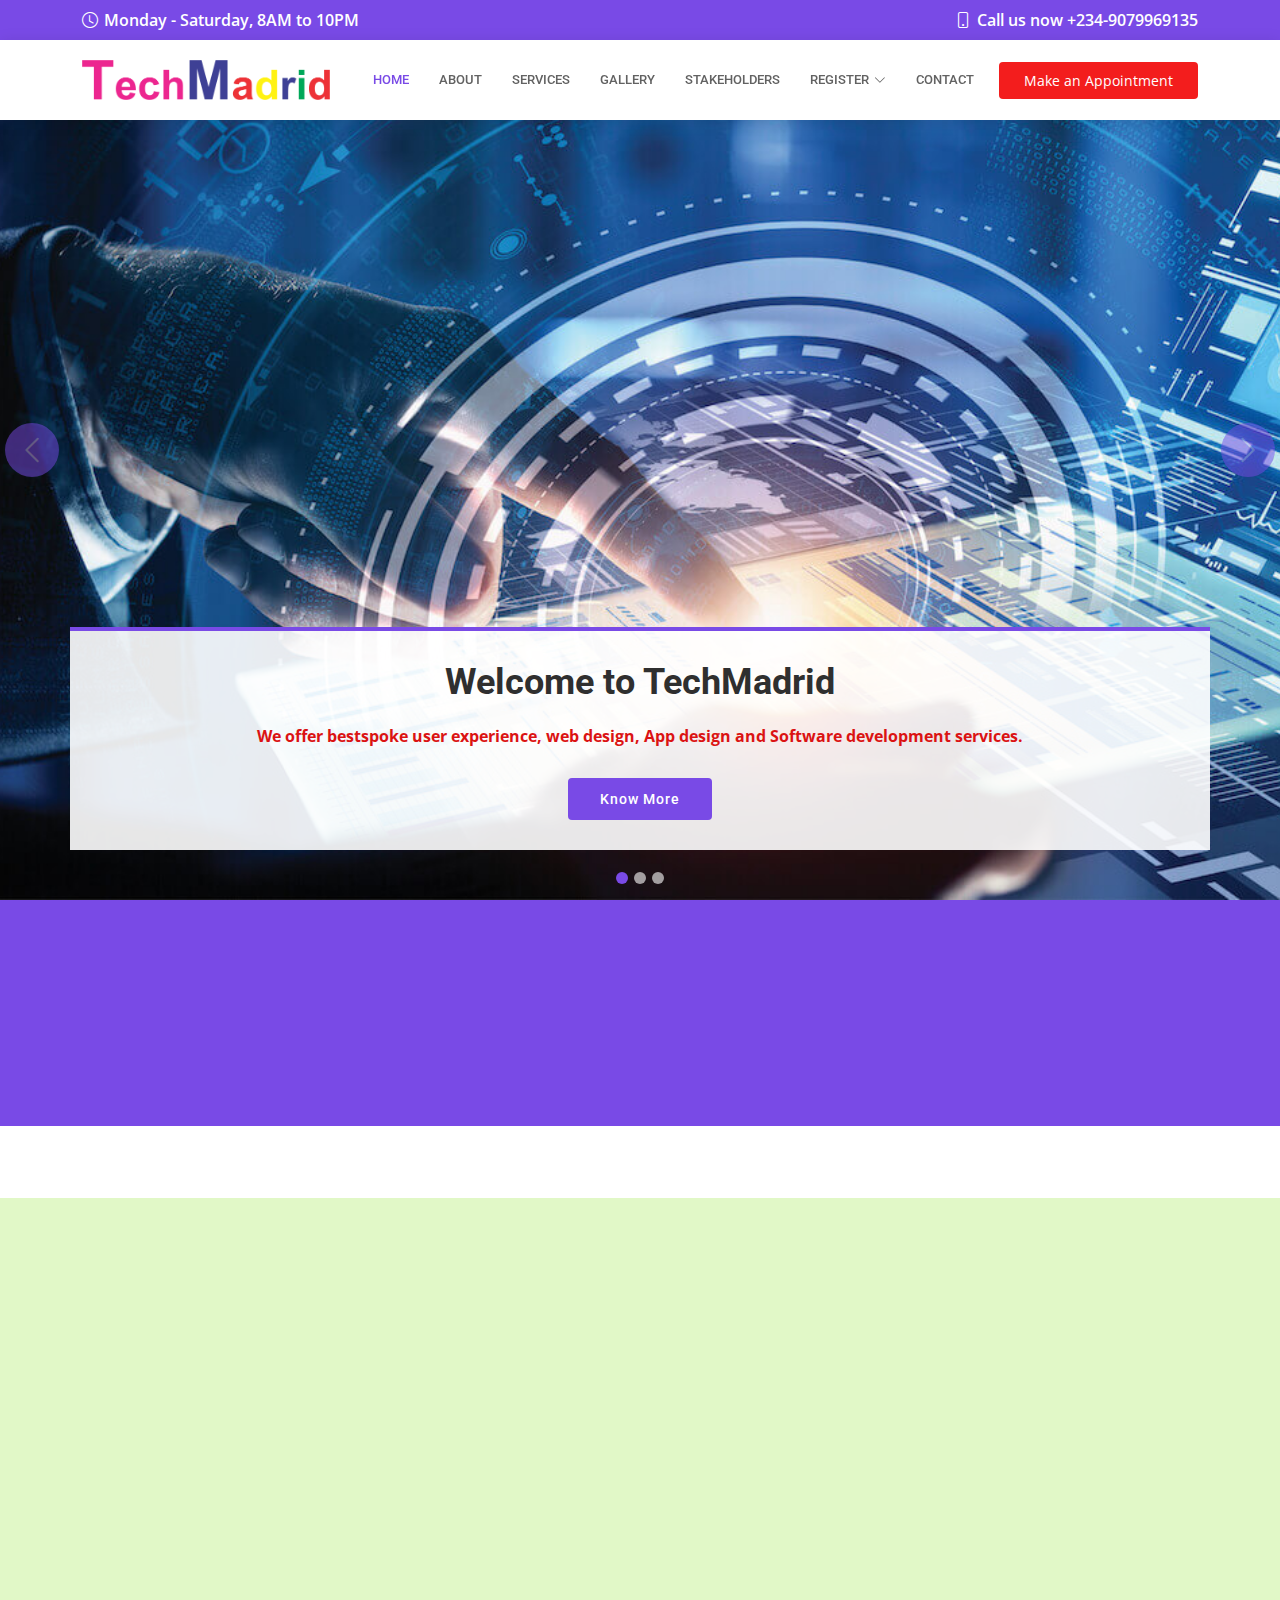
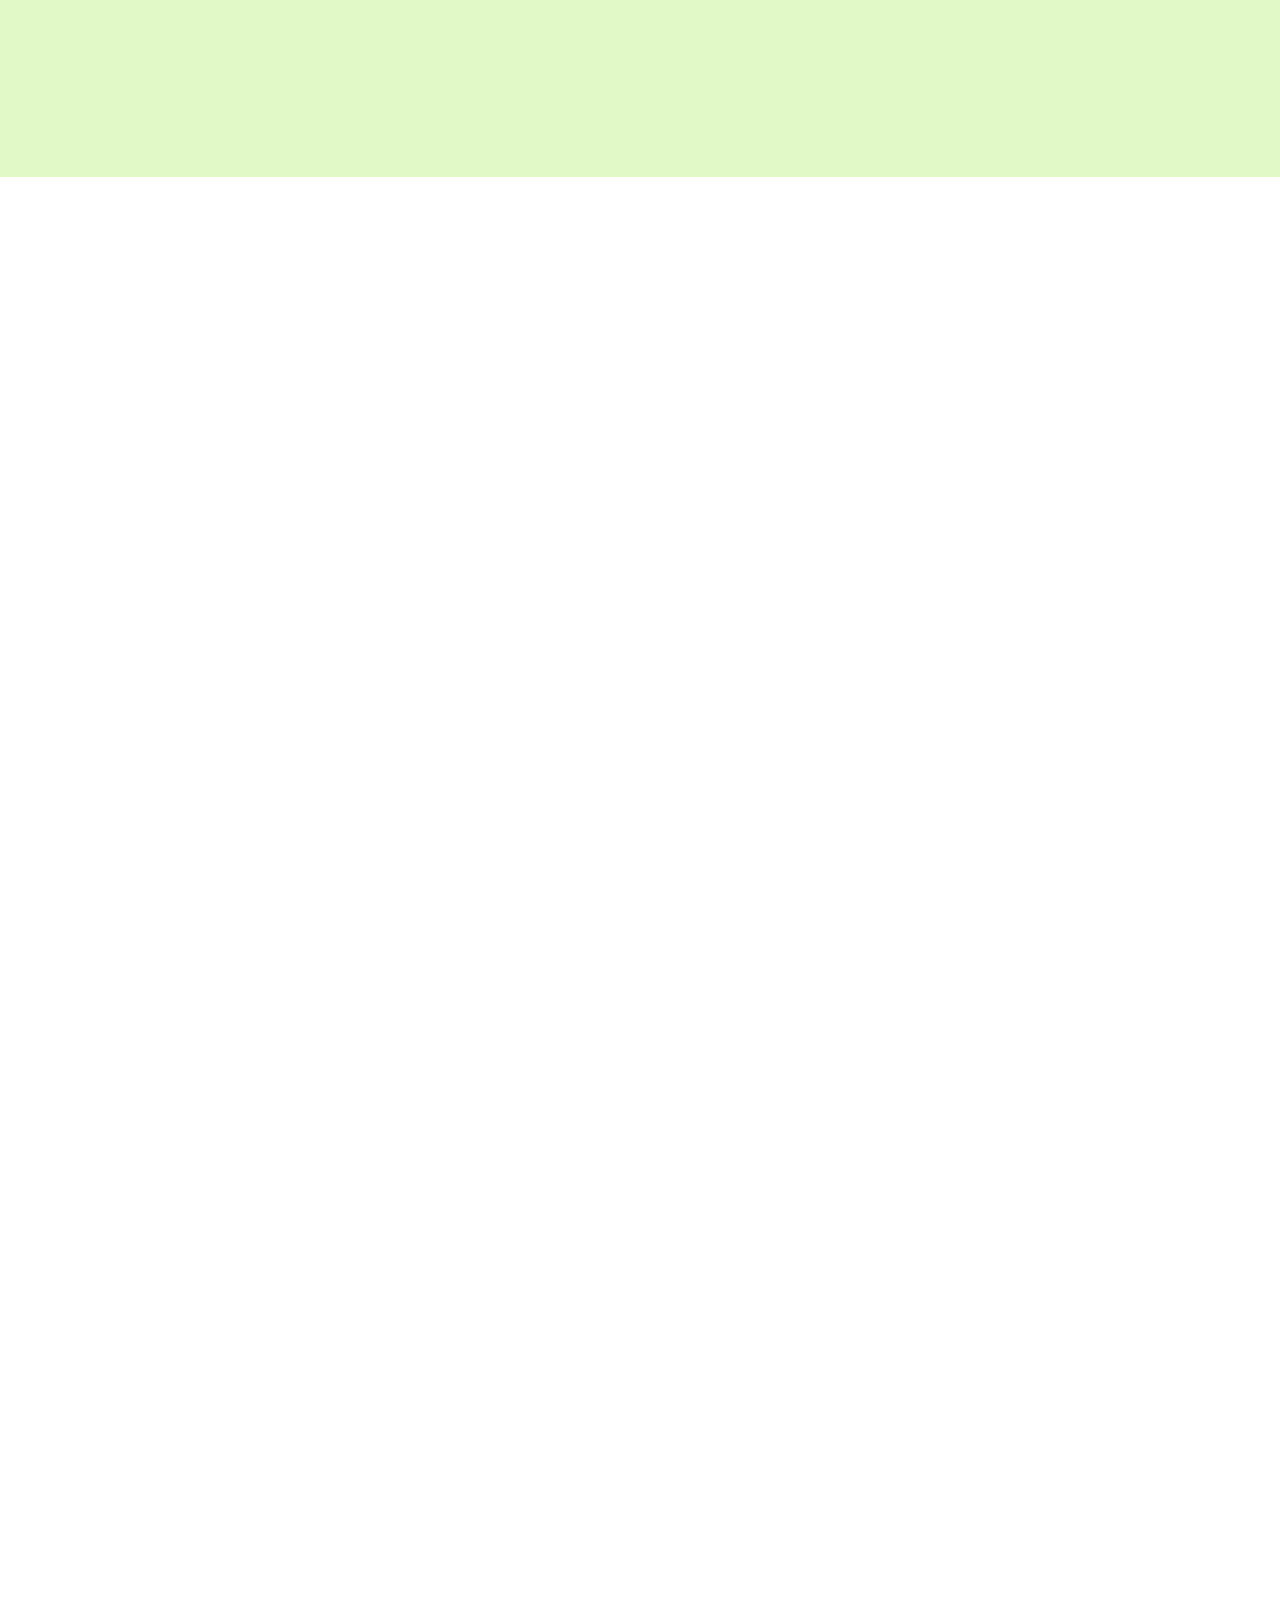
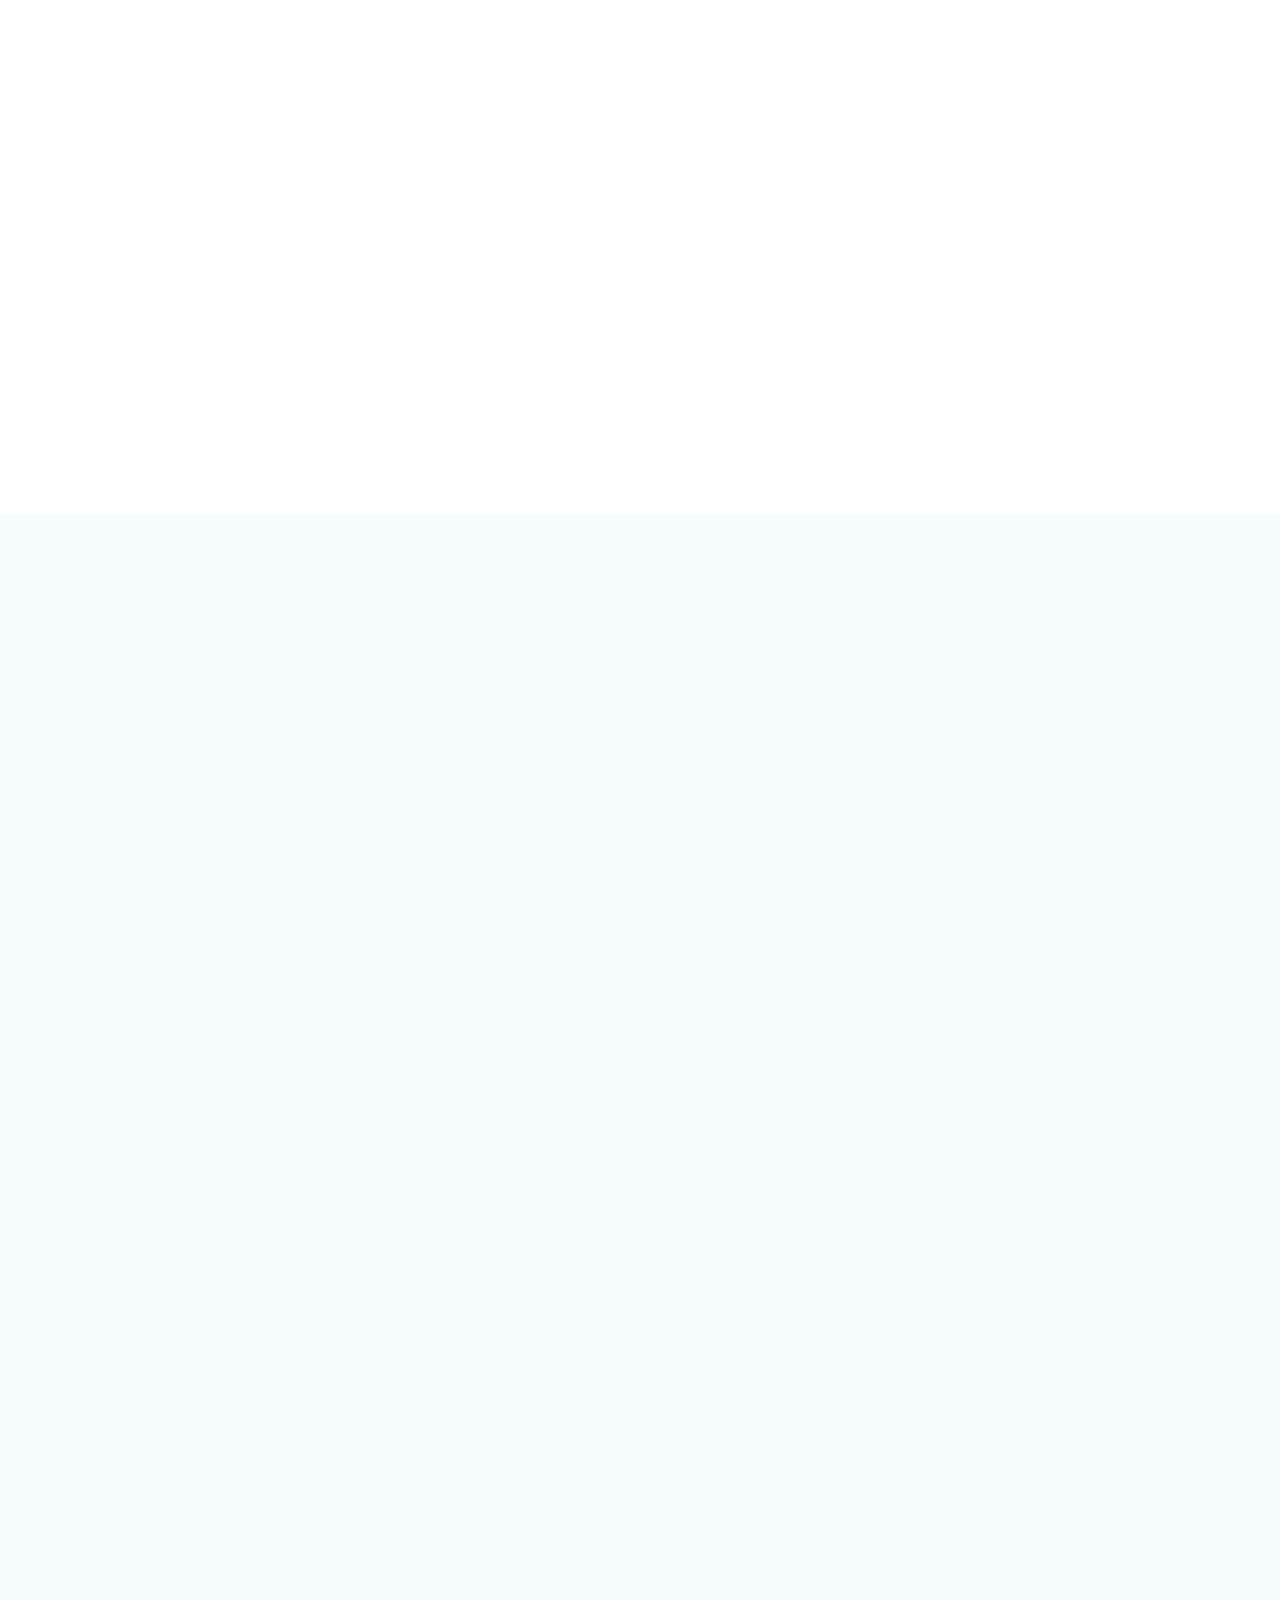
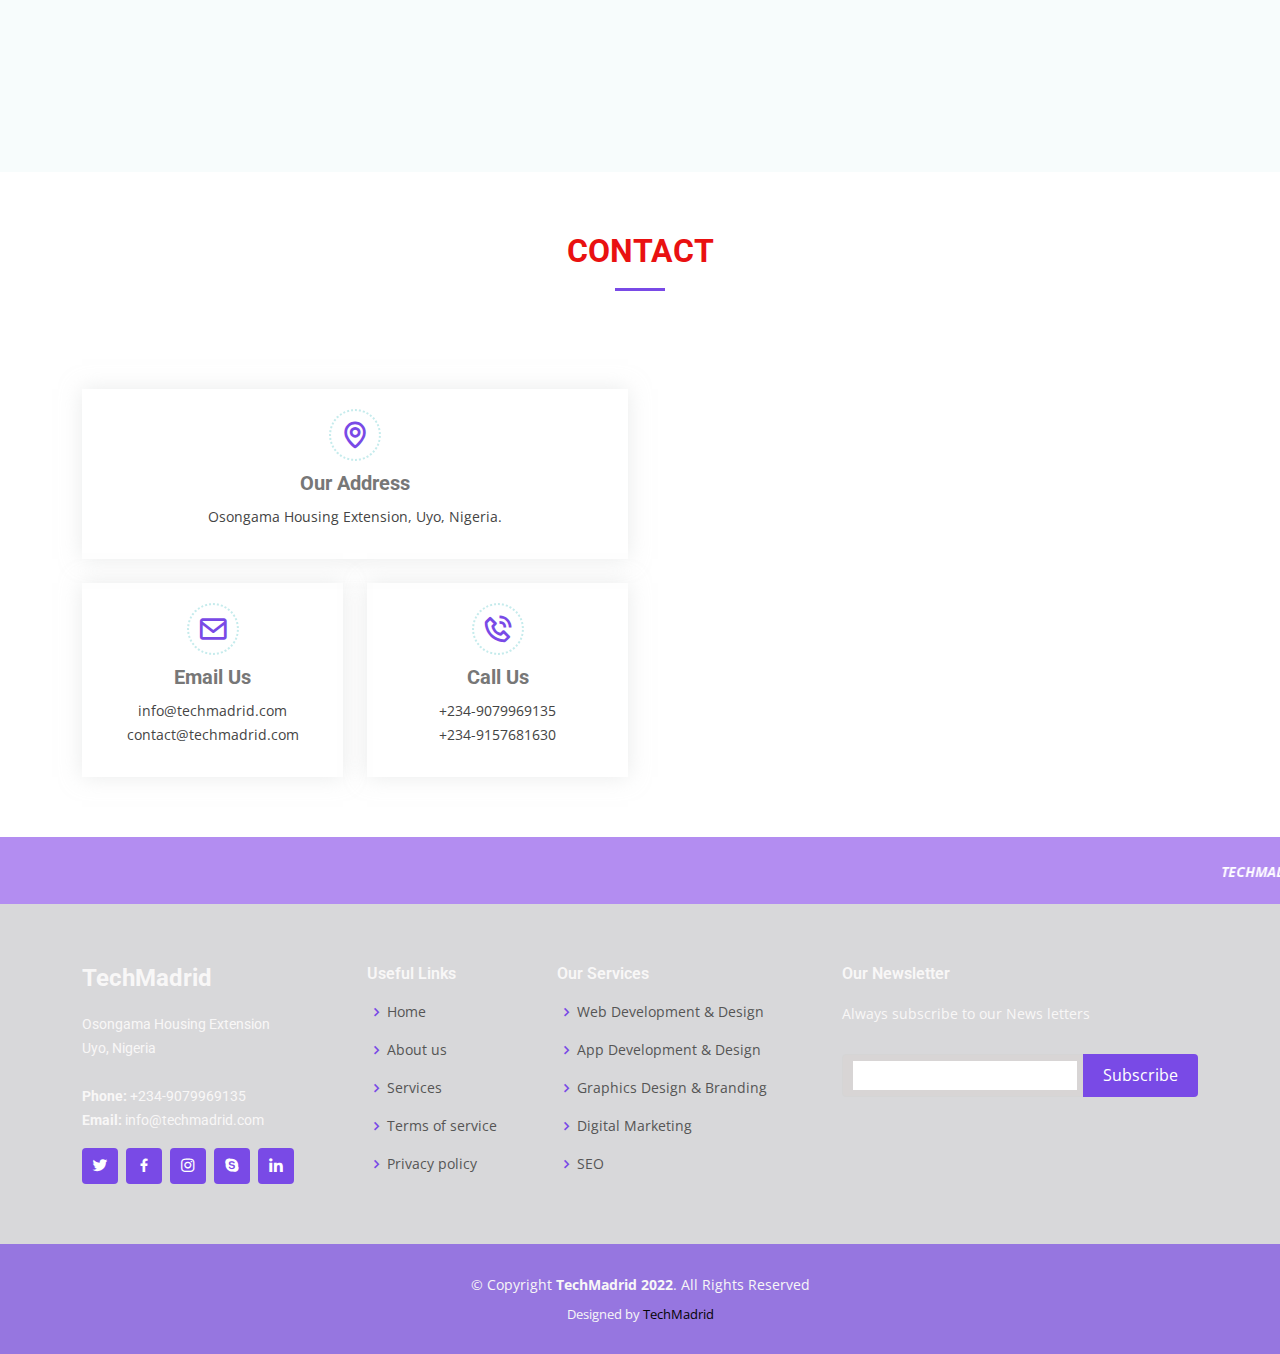
==== tehmadrid/index.html @ 27604698 "init" ====
<!DOCTYPE html>
<html lang="en">

<head>
  <meta charset="utf-8">
  <meta content="width=device-width, initial-scale=1.0" name="viewport">

  <title>TechMadrid - accelerates possiblities</title>
  <meta content="" name="description">
  <meta content="" name="keywords">

  <!-- Favicons -->
  <link href="assets/img/lunching003.png" rel="icon">
  <link href="assets/img/lunching003.png" rel="apple-touch-icon">

  <!-- Google Fonts -->
  <link href="https://fonts.googleapis.com/css?family=Open+Sans:300,300i,400,400i,600,600i,700,700i|Roboto:300,300i,400,400i,500,500i,600,600i,700,700i|Poppins:300,300i,400,400i,500,500i,600,600i,700,700i" rel="stylesheet">

  <!-- Vendor CSS Files -->
  <link href="assets/vendor/fontawesome-free/css/all.min.css" rel="stylesheet">
  <link href="assets/vendor/animate.css/animate.min.css" rel="stylesheet">
  <link href="assets/vendor/aos/aos.css" rel="stylesheet">
  <link href="assets/vendor/bootstrap/css/bootstrap.min.css" rel="stylesheet">
  <link href="assets/vendor/bootstrap-icons/bootstrap-icons.css" rel="stylesheet">
  <link href="assets/vendor/boxicons/css/boxicons.min.css" rel="stylesheet">
  <link href="assets/vendor/glightbox/css/glightbox.min.css" rel="stylesheet">
  <link href="assets/vendor/swiper/swiper-bundle.min.css" rel="stylesheet">

  <!-- Template Main CSS File -->
  <link href="assets/css/style.css" rel="stylesheet">

  
</head>

<body>

  <!-- ======= Top Bar ======= -->
  <div id="topbar" class="d-flex align-items-center fixed-top">
    <div class="container d-flex align-items-center justify-content-center justify-content-md-between">
      <div class="align-items-center d-none d-md-flex">
        <i class="bi bi-clock"></i> Monday - Saturday, 8AM to 10PM
      </div>
      <div class="d-flex align-items-center">
        <i class="bi bi-phone"></i> Call us now +234-9079969135
      </div>
    </div>
  </div>

  <!-- ======= Header ======= -->
  <header id="header" class="fixed-top">
    <div class="container d-flex align-items-center">

      <a href="index.html" class="logo me-auto"><img src="assets/img/lunching004.png" alt=""></a>
      <!-- Uncomment below if you prefer to use an image logo -->
      <!-- <h1 class="logo me-auto"><a href="index.html">Medicio</a></h1> -->

      <nav id="navbar" class="navbar order-last order-lg-0">
        <ul>
          <li><a class="nav-link scrollto " href="#hero">Home</a></li>
          <li><a class="nav-link scrollto" href="#about">About</a></li>
          <li><a class="nav-link scrollto" href="#services">Services</a></li>
          <li><a class="nav-link scrollto" href="#gallery">Gallery</a></li>
          <li><a class="nav-link scrollto" href="#doctors">Stakeholders</a></li>
          <li class="dropdown"><a href="#"><span>Register</span> <i class="bi bi-chevron-down"></i></a>
            <ul>
              <li><a href="#">Drop Down 1</a></li>
              <li class="dropdown"><a href="#"><span>Deep Drop Down</span> <i class="bi bi-chevron-right"></i></a>
                <ul>
                  <li><a href="#">Deep Drop Down 1</a></li>
                  <li><a href="#">Deep Drop Down 2</a></li>
                  <li><a href="#">Deep Drop Down 3</a></li>
                  <li><a href="#">Deep Drop Down 4</a></li>
                  <li><a href="#">Deep Drop Down 5</a></li>
                </ul>
              </li>
              <li><a href="#">Drop Down 2</a></li>
              <li><a href="#">Drop Down 3</a></li>
              <li><a href="#">Drop Down 4</a></li>
            </ul>
          </li>
          <li><a class="nav-link scrollto" href="#contact">Contact</a></li>
        </ul>
        <i class="bi bi-list mobile-nav-toggle"></i>
      </nav><!-- .navbar -->

      <a href="#appointment" class="appointment-btn scrollto"><span class="d-none d-md-inline">Make an</span> Appointment</a>

    </div>
  </header><!-- End Header -->

  <!-- ======= Hero Section ======= -->
  <section id="hero">
    <div id="heroCarousel" data-bs-interval="3500" class="carousel slide carousel-fade" data-bs-ride="carousel">

      <ol class="carousel-indicators" id="hero-carousel-indicators"></ol>

      <div class="carousel-inner" role="listbox">

        <!-- Slide 1 -->
        <div class="carousel-item active" style="background-image: url(assets/img/slide/Hi-Tech-Platforms-Information-Services.jpg)">
          <div class="container">
            <h2>Welcome to <span>TechMadrid</span></h2>
          <b>  <p style="color: rgb(219, 19, 19);">We offer bestspoke user experience, web design, App design and 
              Software development services.</p></b> 
            <a href="#about" class="btn-get-started scrollto">Know More</a>
          </div>
        </div>

        <!-- Slide 2 -->
        <div class="carousel-item" style="background-image: url(assets/img/slide/IMG_6983.PNG)">
          <div class="container">
            <h2>We accelerates Possibilities</h2>
           <b><p style="color: rgb(224, 18, 18);">We are experts in providing digital marketing strategies that
               convert engagement & clicks to sales.</p></b> 
            <a href="#about" class="btn-get-started scrollto">Know More</a>
          </div>
        </div>

        <!-- Slide 3 -->
        <div class="carousel-item" style="background-image: url(assets/img/slide/getty_629285904_382703.jpg)">
          <div class="container">
            <h2>we are Software Engineers</h2>
          <b> <p style="color: rgb(212, 16, 16);">The first phase in the life cycle of a network involves creating its
               design, a task not usually performed by new network adminisrators.</p></b> 
            <a href="#about" class="btn-get-started scrollto">Know More</a>
          </div>
        </div>

      </div>

      <a class="carousel-control-prev" href="#heroCarousel" role="button" data-bs-slide="prev">
        <span class="carousel-control-prev-icon bi bi-chevron-left" aria-hidden="true"></span>
      </a>

      <a class="carousel-control-next" href="#heroCarousel" role="button" data-bs-slide="next">
        <span class="carousel-control-next-icon bi bi-chevron-right" aria-hidden="true"></span>
      </a>

    </div>
  </section><!-- End Hero -->

  <main id="main">

    <!-- ======= Featured Services Section ======= -
    <section id="featured-services" class="featured-services">
      <div class="container" data-aos="fade-up">

        <div class="row">
          <div class="col-md-6 col-lg-3 d-flex align-items-stretch mb-5 mb-lg-0">
            <div class="icon-box" data-aos="fade-up" data-aos-delay="100">
              <div class="icon"><i class="fas fa-heartbeat"></i></div>
              <h4 class="title"><a href="">Lorem Ipsum</a></h4>
              <p class="description">Voluptatum deleniti atque corrupti quos dolores et quas molestias excepturi</p>
            </div>
          </div>

          <div class="col-md-6 col-lg-3 d-flex align-items-stretch mb-5 mb-lg-0">
            <div class="icon-box" data-aos="fade-up" data-aos-delay="200">
              <div class="icon"><i class="fas fa-pills"></i></div>
              <h4 class="title"><a href="">Sed ut perspiciatis</a></h4>
              <p class="description">Duis aute irure dolor in reprehenderit in voluptate velit esse cillum dolore</p>
            </div>
          </div>

          <div class="col-md-6 col-lg-3 d-flex align-items-stretch mb-5 mb-lg-0">
            <div class="icon-box" data-aos="fade-up" data-aos-delay="300">
              <div class="icon"><i class="fas fa-thermometer"></i></div>
              <h4 class="title"><a href="">Magni Dolores</a></h4>
              <p class="description">Excepteur sint occaecat cupidatat non proident, sunt in culpa qui officia</p>
            </div>
          </div>

          <div class="col-md-6 col-lg-3 d-flex align-items-stretch mb-5 mb-lg-0">
            <div class="icon-box" data-aos="fade-up" data-aos-delay="400">
              <div class="icon"><i class="fas fa-dna"></i></div>
              <h4 class="title"><a href="">Nemo Enim</a></h4>
              <p class="description">At vero eos et accusamus et iusto odio dignissimos ducimus qui blanditiis</p>
            </div>
          </div>

        </div>

      </div>
    </section><!-- End Featured Services Section -->

    <!-- ======= Cta Section ======= -->
    <section id="cta" class="cta">
      <div class="container" data-aos="zoom-in">

        <div class="text-center">
          <h3></h3>
         <strong> <p> We design and develop experiences that makes people's lives and 
            businesses Simple.</p></strong>
          <a class="cta-btn scrollto" href="#appointment"> Make an Appointment Today</a>
        </div>

      </div>
    </section><!-- End Cta Section -->
<br><br><br>
    <!-- ======= About Us Section ======= -->
    <section id="about" class="about" style="background-color: rgba(127, 226, 15, 0.233);">
      <div class="container" data-aos="fade-up">

        <div class="section-title">
          <h2 style="color: rgb(233, 17, 17);">About Us</h2>
          <br>
        </div>

        <div class="row">
          <div class="col-lg-6" data-aos="fade-right">
            <img src="assets/img/slide/IMG_6967.JPG" class="img-fluid" alt="">
          </div>
          <div class="col-lg-6 pt-4 pt-lg-0 content" data-aos="fade-left">
            <h3 style="color:rgb(121, 41, 226) ;">The IT Solution and corporate consultant Company</h3>
            <p class="">
              TECHMADRID is one of the leading and fasting growing technology and  software
               company in Nigeria. We offer top of the class techlogy, website, and software 
               development services to clients all around the world.
              We endeavour to exceed our clients expectations with the solution we provide, 
              and aim at pricing our solution and services competively
              and deliver project within budget while continously stiving to maintain
               premium quality and standard
            </p>
            
            <p>
              Our areas of specialization are; Software development, Web/app development,
               ICT training, digital,
              Digital Marketing, Graphics Design/Branding, It consultantcy and Search Engine Optimization.
            </p>
          </div>
        </div>

      </div>
    </section><!-- End About Us Section -->

     <!-- ======= Services Section ======= -->
     <section id="services" class="services services">
      <div class="container" data-aos="fade-up">

        <div class="section-title">
          <h2  style="color: rgb(233, 17, 17);">our expertise</h2>
          <p>Services Rendered by our Great Brand</p>
        </div>

        <div class="row">
          <div class="col-lg-4 col-md-6 icon-box" data-aos="zoom-in" data-aos-delay="100">
            <img src="assets/img/IMG_6924.JPG" style="width:50%; height: 100px;"></i>
            <h4 class="title"><a href="#appointment6">Web development & Design</a></h4>
            
          </div>
          <div class="col-lg-4 col-md-6 icon-box" data-aos="zoom-in" data-aos-delay="200">
            <img src="assets/img/IMG_6926.PNG" style="width:50%; height: 100px;"></i>
            <h4 class="title"><a href="">App Development & Design</a></h4>
           
          </div>
          <div class="col-lg-4 col-md-6 icon-box" data-aos="zoom-in" data-aos-delay="300">
            <img src="assets/img/IMG_6925.JPG" style="width:50%; height: 100px;"></i>
            <h4 class="title"><a href="#appointment">Graphics Design & Branding</a></h4>
            
          </div>
          <div class="col-lg-4 col-md-6 icon-box" data-aos="zoom-in" data-aos-delay="100">
            <img src="assets/img/IMG_6927.JPG" style="width:50%; height: 100px;"></i>
            <h4 class="title"><a href="#appointment">Digital Marketing</a></h4>
            
          </div>
          <div class="col-lg-4 col-md-6 icon-box" data-aos="zoom-in" data-aos-delay="200">
            <img src="assets/img/IMG_6928.PNG" style="width:50%; height: 100px;"></i>
            <h4 class="title"><a href="#appointment">Tech Trainings</a></h4>
           
          </div>
          <div class="col-lg-4 col-md-6 icon-box" data-aos="zoom-in" data-aos-delay="300">
            <img src="assets/img/IMG_6929.PNG" style="width:50%;height: 100px; "></i>
            <h4 class="title"><a href="#appointment">Search Engine Optimization</a></h4>
            
          </div>
        </div>

      </div>
    </section><!-- End Services Section -->

    <!-- ======= Counts Section ======= -->
    <section id="counts" class="counts">
      <div class="container" data-aos="fade-up">

        <div class="row no-gutters">

          <div class="col-lg-4 col-md-6 d-md-flex align-items-md-stretch">
            <div class="count-box">
              <i class="fas fa-happy"></i>
              <span data-purecounter-start="0" data-purecounter-end="24" data-purecounter-duration="1" class="purecounter"></span>

              <p><strong>Happy Client</strong> </p>
              
            </div>
          </div>

          <div class="col-lg-4 col-md-6 d-md-flex align-items-md-stretch">
            <div class="count-box">
              <i class="far fa-"></i>
              <span data-purecounter-start="0" data-purecounter-end="26" data-purecounter-duration="1" class="purecounter"></span>
              <p><strong>Projects</strong> </p>
           
            </div>
          </div>

          <div class="col-lg-4 col-md-6 d-md-flex align-items-md-stretch">
            <div class="count-box">
              <i class="fas fa-calender"></i>
              <span data-purecounter-start="0" data-purecounter-end="24" data-purecounter-duration="1" class="purecounter"></span>
              <p><strong>Hours of Support</strong></p>
              
            </div>
          </div>

          
          </div>

        </div>

      </div>
    </section><!-- End Counts Section -->

    <!-- ======= Features Section ======= -->
    <section id="features" class="features">
      <div class="container" data-aos="fade-up">

        <div class="row">
          <div class="col-lg-6 order-2 order-lg-1" data-aos="fade-right">
            <div class="icon-box mt-5 mt-lg-0">
              <i class="bx bx-cube-alt"></i>
              <h4>Why you need Digital Marketing for your Business</h4>
              <p>Higher conversion rates with the right strategy one
                 of the top benefits of digital marketing is providing higher conversion rates. The conversion 
                 rate is bisically the percentage of visitors to a website who takes the desired acttion.</p>
            </div>
            <div class="icon-box mt-5">
              <i class="bx bx-cube-alt"></i>
              <h4>Why you need a a professional & responsive website</h4>
              <p>Starting or running a business requires more then just a brillant idea. We often
                tend to undermine the physical components of starting an office or a business. 
                Investing in the right kind of website can save you a lot of time, money, and effort.
              </p>
            </div>
            <div class="icon-box mt-5">
              <i class="bx bx-cube-alt"></i>
              <h4>Why you need a Great Mobile App for your Business</h4>
              <p>Starting or running a business requires more then just a brillant idea. We often
                tend to undermine the physical components of starting an office or a business. 
                Investing in the right kind of mobile App can save you a lot of time, money, and effort.</p>
            </div>
            <!--<div class="icon-box mt-5">
              <i class="bx bx-shield"></i>
              <h4>Beatae veritatis</h4>
              <p>Expedita veritatis consequuntur nihil tempore laudantium vitae denat pacta</p>
            </div>-->
          </div>
          <div class="image col-lg-6 order-1 order-lg-2" style='background-image: url("assets/img/IMG_6820.JPG" ); border-radius: 10px;' data-aos="zoom-in"></div>
        </div>

      </div>
    </section><!-- End Features Section -->

   <!-- ======= Gallery Section ======= -->
   <section id="gallery" class="gallery">
    <div class="container" data-aos="fade-up">

      <div class="section-title">
        <h2  style="color: rgb(233, 17, 17);">Gallery</h2>
        <p>
      </div>

      <div class="gallery-slider swiper">
        <div class="swiper-wrapper align-items-center">
          <div class="swiper-slide"><a class="gallery-lightbox" href="assets/img/slide/IMG_6962.JPG"><img src="assets/img/slide/IMG_6962.JPG" class="img-fluid" alt=""></a></div>
          <div class="swiper-slide"><a class="gallery-lightbox" href="assets/img/slide/IMG_6969.JPG"><img src="assets/img/slide/IMG_6969.JPG" class="img-fluid" alt=""></a></div>
          <div class="swiper-slide"><a class="gallery-lightbox" href="assets/img/slide/IMG_6968.JPG"><img src="assets/img/slide/IMG_6968.JPG" class="img-fluid" alt=""></a></div>
          <div class="swiper-slide"><a class="gallery-lightbox" href="assets/img/slide/IMG_6971.JPG"><img src="assets/img/slide/IMG_6971.JPG" class="img-fluid" alt=""></a></div>
          <div class="swiper-slide"><a class="gallery-lightbox" href="assets/img/slide/IMG_6967.JPG"><img src="assets/img/slide/IMG_6967.JPG" class="img-fluid" alt=""></a></div>
          <div class="swiper-slide"><a class="gallery-lightbox" href="assets/img/slide/IMG_6963.JPG"><img src="assets/img/slide/IMG_6963.JPG" class="img-fluid" alt=""></a></div>
          <div class="swiper-slide"><a class="gallery-lightbox" href="assets/img/slide/IMG_6966.JPG"><img src="assets/img/slide/IMG_6966.JPG" class="img-fluid" alt=""></a></div>
          <div class="swiper-slide"><a class="gallery-lightbox" href="assets/img/slide/IMG_6964.JPG"><img src="assets/img/slide/IMG_6964.JPG" class="img-fluid" alt=""></a></div>
        </div>
        <div class="swiper-pagination"></div>
      </div>

    </div>
  </section><!-- End Gallery Section -->

<!-- ======= Doctors Section ======= -->
<section id="doctors" class="doctors section-bg">
  <div class="container" data-aos="fade-up">

    <div class="section-title">
      <h2  style="color: rgb(233, 17, 17);">Stackholders</h2>
      <p>These are the professional team and Executives who work tiredlessly and passionately 
        in making the 
        company a great brand for technolody and information. </p>
    </div>

    <div class="row">

      <div class="col-lg-3 col-md-6 d-flex align-items-stretch">
        <div class="member" data-aos="fade-up" data-aos-delay="100">
          <div class="member-img">
            <img src="assets/img/IMG_E6629.JPG" class="img-fluid" alt="">
            <div class="social">
              <a href=""><i class="bi bi-twitter"></i></a>
              <a href=""><i class="bi bi-facebook"></i></a>
              <a href=""><i class="bi bi-instagram"></i></a>
              <a href=""><i class="bi bi-linkedin"></i></a>
            </div>
          </div>
          <div class="member-info">
            <h4>Ubongabasi Effiong</h4>
            <span>Chief Executive Officer & Developer</span>
          </div>
        </div>
      </div>

      <div class="col-lg-3 col-md-6 d-flex align-items-stretch">
        <div class="member" data-aos="fade-up" data-aos-delay="200">
          <div class="member-img">
            <img src="assets/img/JHNO6535.JPG" class="img-fluid" alt="">
            <div class="social">
              <a href=""><i class="bi bi-twitter"></i></a>
              <a href=""><i class="bi bi-facebook"></i></a>
              <a href=""><i class="bi bi-instagram"></i></a>
              <a href=""><i class="bi bi-linkedin"></i></a>
            </div>
          </div>
          <div class="member-info">
            <h4>Henry Moghlagu</h4>
            <span>Managing Director & Designer</span>
          </div>
        </div>
      </div>

      <div class="col-lg-3 col-md-6 d-flex align-items-stretch">
        <div class="member" data-aos="fade-up" data-aos-delay="300">
          <div class="member-img">
            <img src="assets/img/doctors/doctors-3.jpg" class="img-fluid" alt="">
            <div class="social">
              <a href=""><i class="bi bi-twitter"></i></a>
              <a href=""><i class="bi bi-facebook"></i></a>
              <a href=""><i class="bi bi-instagram"></i></a>
              <a href=""><i class="bi bi-linkedin"></i></a>
            </div>
          </div>
          <div class="member-info">
            <h4>Racheal Edet</h4>
            <span>surperving Officer & Designer</span>
          </div>
        </div>
      </div>

      <div class="col-lg-3 col-md-6 d-flex align-items-stretch">
        <div class="member" data-aos="fade-up" data-aos-delay="400">
          <div class="member-img">
            <img src="assets/img/doctors/doctors-4.jpg" class="img-fluid" alt="">
            <div class="social">
              <a href=""><i class="bi bi-twitter"></i></a>
              <a href=""><i class="bi bi-facebook"></i></a>
              <a href=""><i class="bi bi-instagram"></i></a>
              <a href=""><i class="bi bi-linkedin"></i></a>
            </div>
          </div>
          <div class="member-info">
            <h4>Amanda Jepson</h4>
            <span>Marketing Director</span>
          </div>
        </div>
      </div>

    </div>

  </div>
</section><!-- End Doctors Section -->

      


    <!-- ======= Appointment Section ======= -->
    <section id="appointment" class="appointment section-bg">
      <div class="container" data-aos="fade-up">

        <div class="section-title">
          <h2  style="color: rgb(233, 17, 17);">Make an Appointment</h2>
          <p>Shedule an appointment with us Today!</p>
        </div>

        <form action="forms/appointment.php" method="post" role="form" class="php-email-form" data-aos="fade-up" data-aos-delay="100">
          <div class="row">
            <div class="col-md-4 form-group">
              <input type="text" name="name" class="form-control" id="name" placeholder="Your Name" required>
            </div>
            <div class="col-md-4 form-group mt-3 mt-md-0">
              <input type="email" class="form-control" name="email" id="email" placeholder="Your Email" required>
            </div>
            <div class="col-md-4 form-group mt-3 mt-md-0">
              <input type="tel" class="form-control" name="phone" id="phone" placeholder="Your Phone" required>
            </div>
          </div>
          <div class="row">
            <div class="col-md-4 form-group mt-3">
              <input type="datetime" name="date" class="form-control datepicker" id="date" placeholder="Appointment Date" required>
            </div>
            <div class="col-md-4 form-group mt-3">
              <select name="department" id="department" class="form-select">
                <option value="">Select expertise </option>
                <option value="Department 1">Consultation</option>
                <option value="Department 2">services</option>
                <option value="Department 3">Enquiry</option>
              </select>
            </div>
           
          </div>

          <div class="form-group mt-3">
            <textarea class="form-control" name="message" rows="5" placeholder="Message (Optional)"></textarea>
          </div>
          <div class="my-3">
            <div class="loading">Loading</div>
            <div class="error-message"></div>
            <div class="sent-message">Your appointment request has been sent successfully. Thank you!</div>
          </div>
          <div class="text-center"><button type="submit">Make an Appointment</button></div>
        </form>

      </div>
    </section><!-- End Appointment Section>
    <!-- ======= Contact Section ======= -->
    <section id="contact" class="contact">
      <div class="container">

        <div class="section-title">
          <h2  style="color: rgb(233, 17, 17);">Contact</h2>
          <p></p>
        </div>

      </div>

     
      <center>  <div class="container">

        <div class="row mt-5">

          <div class="col-lg-6">

            <div class="row">
              <div class="col-md-12">
                <div class="info-box">
                  <i class="bx bx-map"></i>
                  <h3>Our Address</h3>
                  <p>Osongama Housing Extension, Uyo, Nigeria.</p>
                </div>
              </div>
              <div class="col-md-6">
                <div class="info-box mt-4">
                  <i class="bx bx-envelope"></i>
                  <h3>Email Us</h3>
                  <p>info@techmadrid.com<br>contact@techmadrid.com</p>
                </div>
              </div>
              <div class="col-md-6">
                <div class="info-box mt-4">
                  <i class="bx bx-phone-call"></i>
                  <h3>Call Us</h3>
                  <p>+234-9079969135<br>+234-9157681630</p>
                </div>
              </div>
            </div> </center>

          </div>

         
            </form>
          </div>

        </div>

      </div>
    </section><!-- End Contact Section -->

  </main><!-- End #main -->


  <!--marquee-->
  <div class="marquee" style="background-size: 70px; background-color: rgba(101, 24, 226, 0.493);">
  <marquee>
    <br>
    <p style="font-style: italic; font-size: 14px; color: rgb(255, 255, 255);"><strong>TECHMADRID is one of the leading and fasting growing technology and software 
      company in Nigeria. We offer top of the class techlogy, website, and software
       development services to clients all around the world. We endeavour to exceed
        our clients expectations with the solution we provide, and aim at pricing our 
        solution and services competively and deliver project within budget
       while continously stiving to maintain premium quality and standard</strong> </p>
  </marquee>
</div>
<!--end of Marquee-->

  <!-- ======= Footer ======= -->
  <footer id="footer">
    <div class="footer-top">
      <div class="container">
        <div class="row">

          <div class="col-lg-3 col-md-6">
            <div class="footer-info">
              <h3>TechMadrid</h3>
              <p>
                Osongama Housing Extension <br>
                Uyo, Nigeria <br><br>
                <strong>Phone:</strong> +234-9079969135<br>
                <strong>Email:</strong> info@techmadrid.com<br>
              </p>
              <div class="social-links mt-3">
                <a href="#" class="twitter"><i class="bx bxl-twitter"></i></a>
                <a href="#" class="facebook"><i class="bx bxl-facebook"></i></a>
                <a href="#" class="instagram"><i class="bx bxl-instagram"></i></a>
                <a href="#" class="google-plus"><i class="bx bxl-skype"></i></a>
                <a href="#" class="linkedin"><i class="bx bxl-linkedin"></i></a>
              </div>
            </div>
          </div>

          <div class="col-lg-2 col-md-6 footer-links">
            <h4>Useful Links</h4>
            <ul>
              <li><i class="bx bx-chevron-right"></i> <a href="#">Home</a></li>
              <li><i class="bx bx-chevron-right"></i> <a href="#">About us</a></li>
              <li><i class="bx bx-chevron-right"></i> <a href="#">Services</a></li>
              <li><i class="bx bx-chevron-right"></i> <a href="#">Terms of service</a></li>
              <li><i class="bx bx-chevron-right"></i> <a href="#">Privacy policy</a></li>
            </ul>
          </div>

          <div class="col-lg-3 col-md-6 footer-links">
            <h4>Our Services</h4>
            <ul>
              <li><i class="bx bx-chevron-right"></i> <a href="#">Web Development & Design</a></li>
              <li><i class="bx bx-chevron-right"></i> <a href="#">App Development & Design</a></li>
              <li><i class="bx bx-chevron-right"></i> <a href="#">Graphics Design & Branding </a></li>
              <li><i class="bx bx-chevron-right"></i> <a href="#">Digital Marketing</a></li>
              <li><i class="bx bx-chevron-right"></i> <a href="#">SEO</a></li>
            </ul>
          </div>

          <div class="col-lg-4 col-md-6 footer-newsletter">
            <h4>Our Newsletter</h4>
            <p>Always subscribe to our News letters</p>
            <form action="" method="post">
              <input type="email" name="email"><input type="submit" value="Subscribe">
            </form>

          </div>

        </div>
      </div>
    </div>

    <div class="container">
      <div class="copyright">
        &copy; Copyright <strong> <span> TechMadrid 2022</span></strong>. All Rights Reserved
      </div>
      <div class="credits">
        <!-- All the links in the footer should remain intact. -->
        <!-- You can delete the links only if you purchased the pro version. -->
        <!-- Licensing information: https://bootstrapmade.com/license/ -->
        <!-- Purchase the pro version with working PHP/AJAX contact form: https://bootstrapmade.com/medicio-free-bootstrap-theme/ -->
        Designed by <a href="https://techmadrid.com.ng/" style="color: rgb(5, 4, 4);">TechMadrid</a>
      </div>
    </div>
  </footer><!-- End Footer -->

  <div id="preloader"></div>
  <a href="#" class="back-to-top d-flex align-items-center justify-content-center"><i class="bi bi-arrow-up-short"></i></a>

  <!-- Vendor JS Files -->
  <script src="assets/vendor/purecounter/purecounter.js"></script>
  <script src="assets/vendor/aos/aos.js"></script>
  <script src="assets/vendor/bootstrap/js/bootstrap.bundle.min.js"></script>
  <script src="assets/vendor/glightbox/js/glightbox.min.js"></script>
  <script src="assets/vendor/swiper/swiper-bundle.min.js"></script>
  <script src="assets/vendor/php-email-form/validate.js"></script>

  <!-- Template Main JS File -->
  <script src="assets/js/main.js"></script>

</body>

</html>
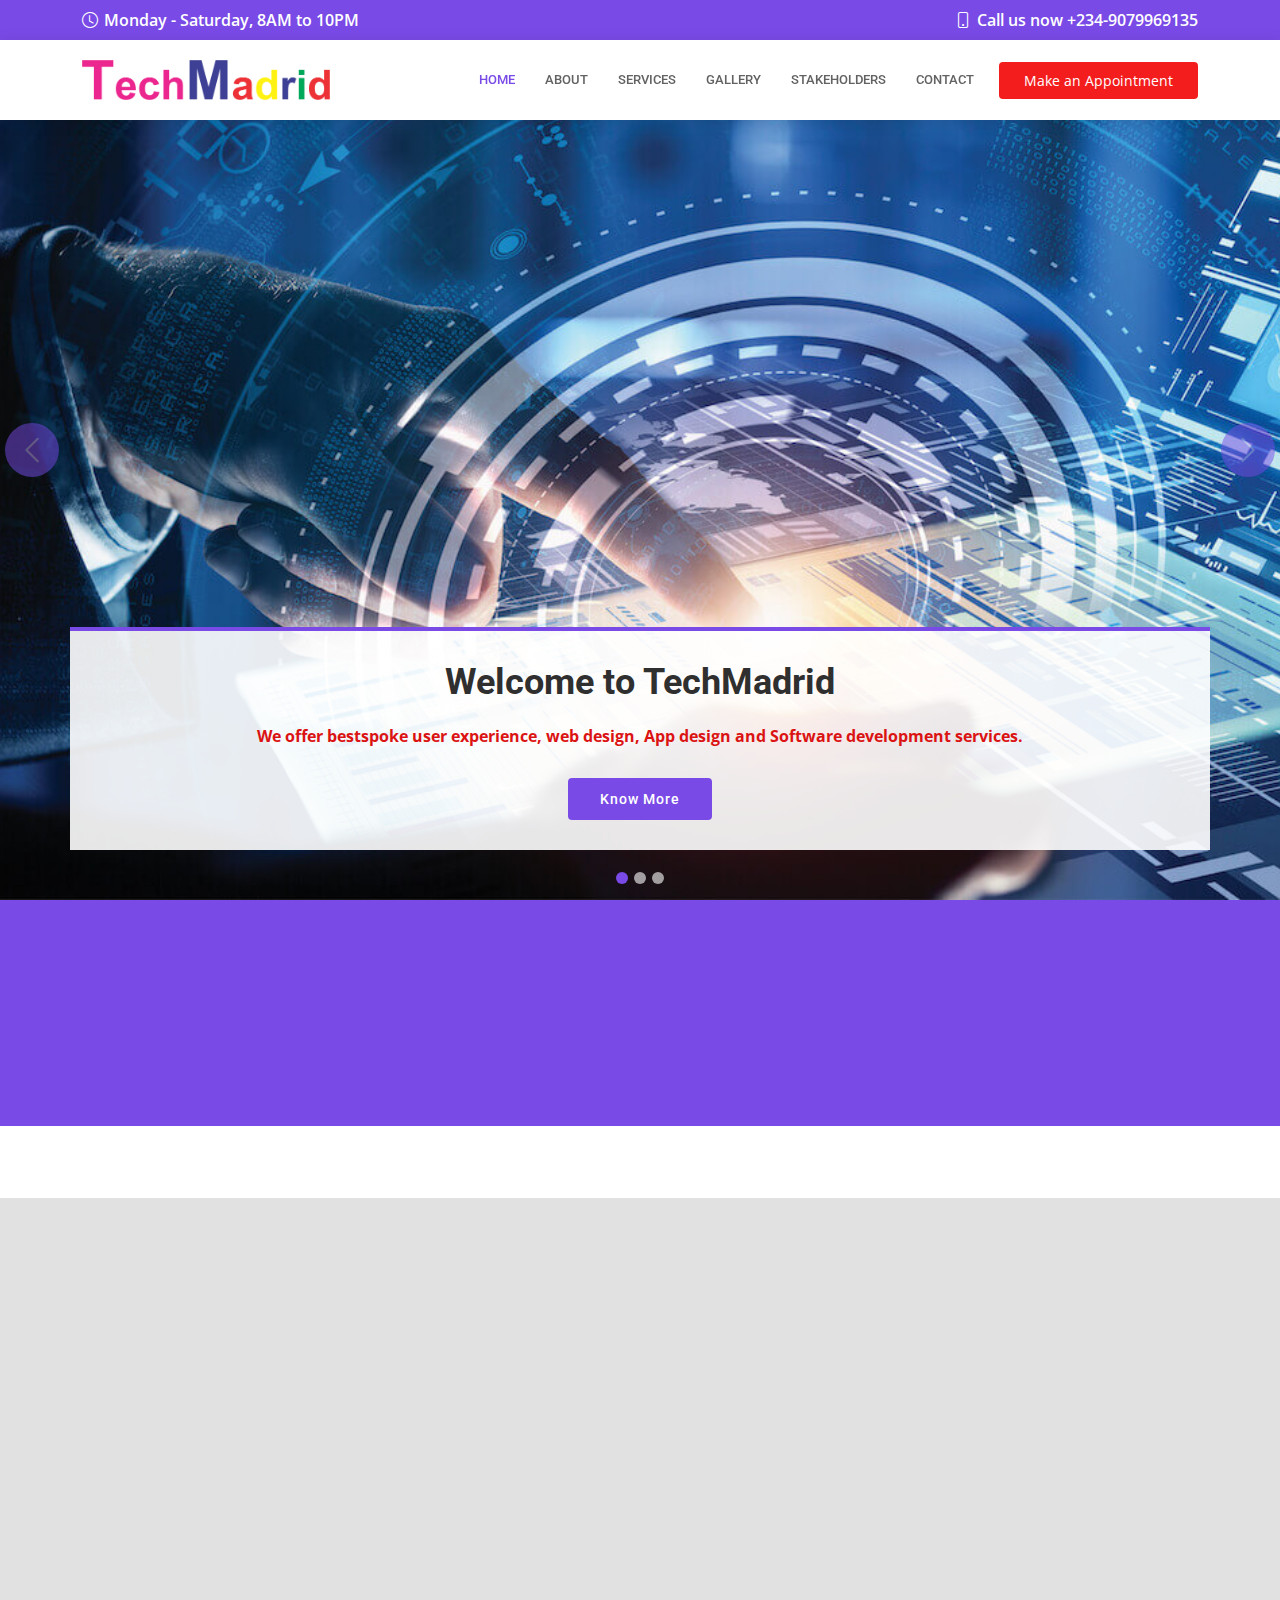
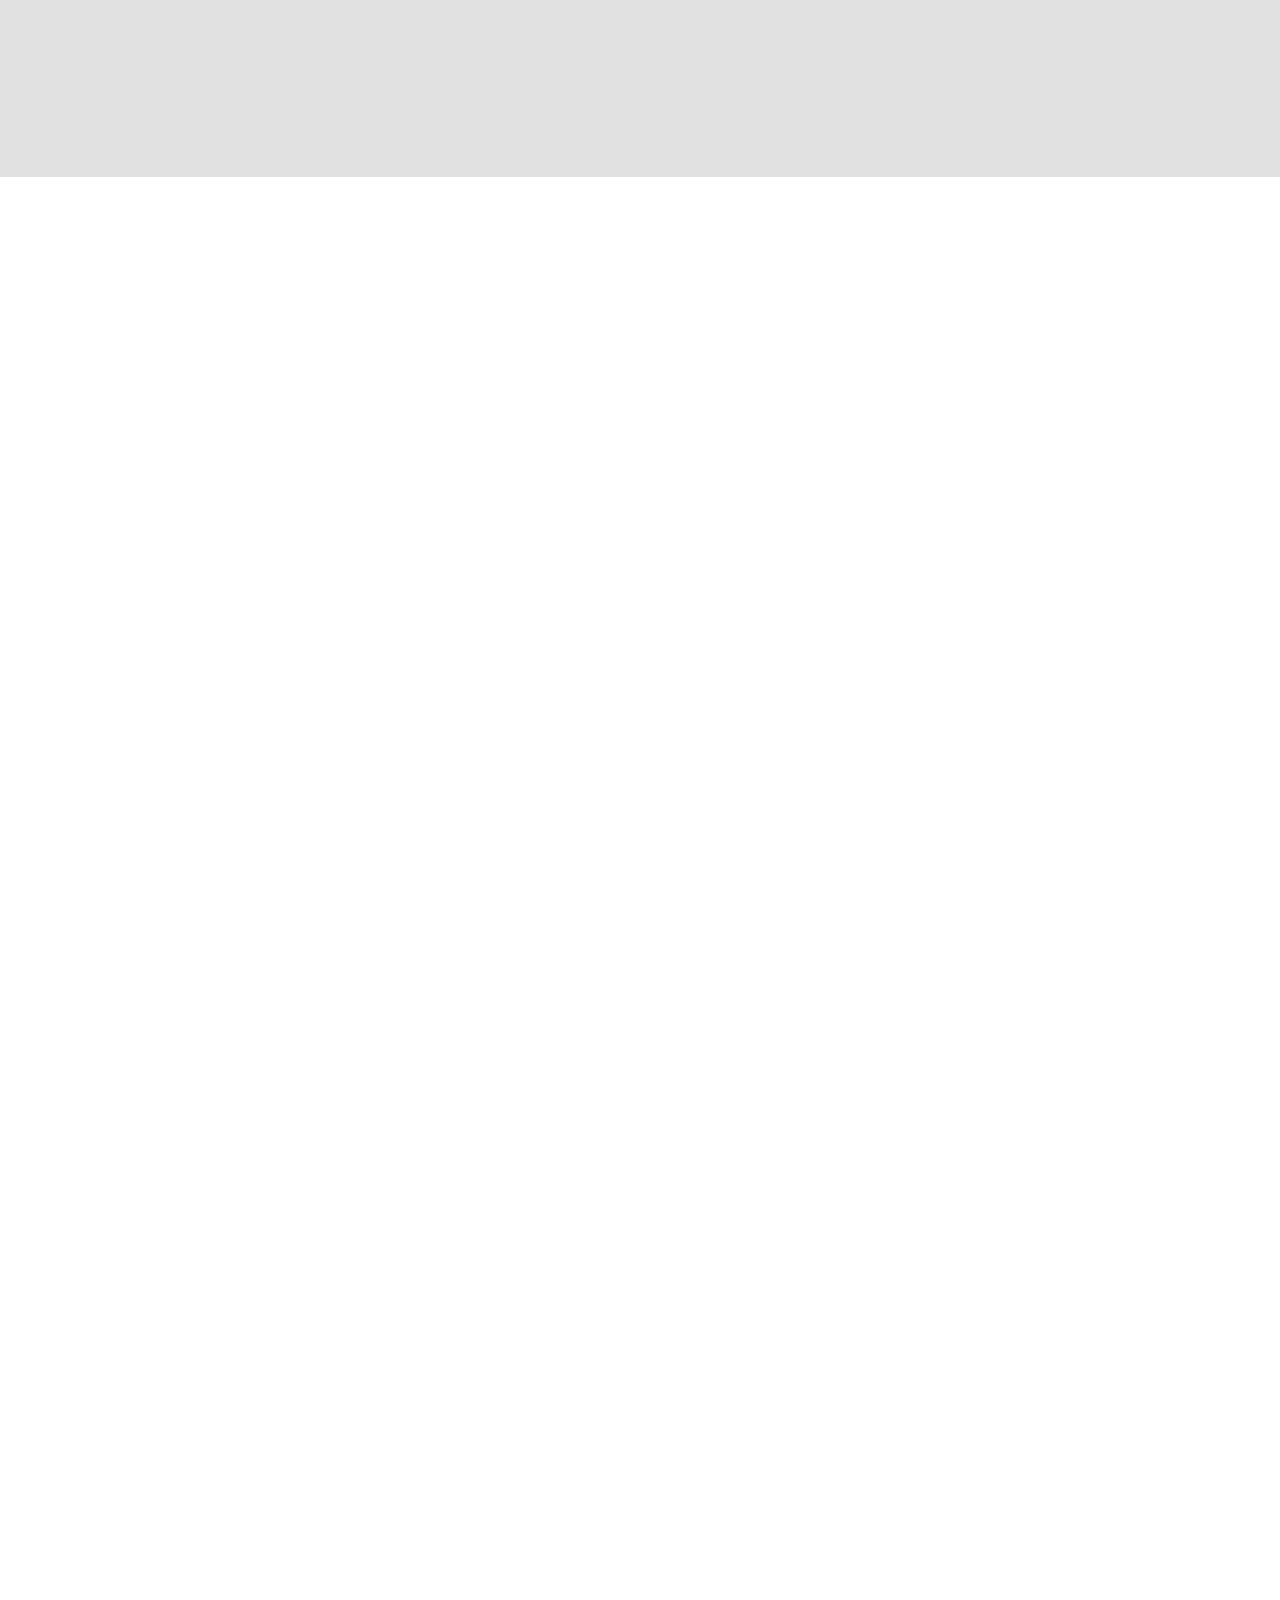
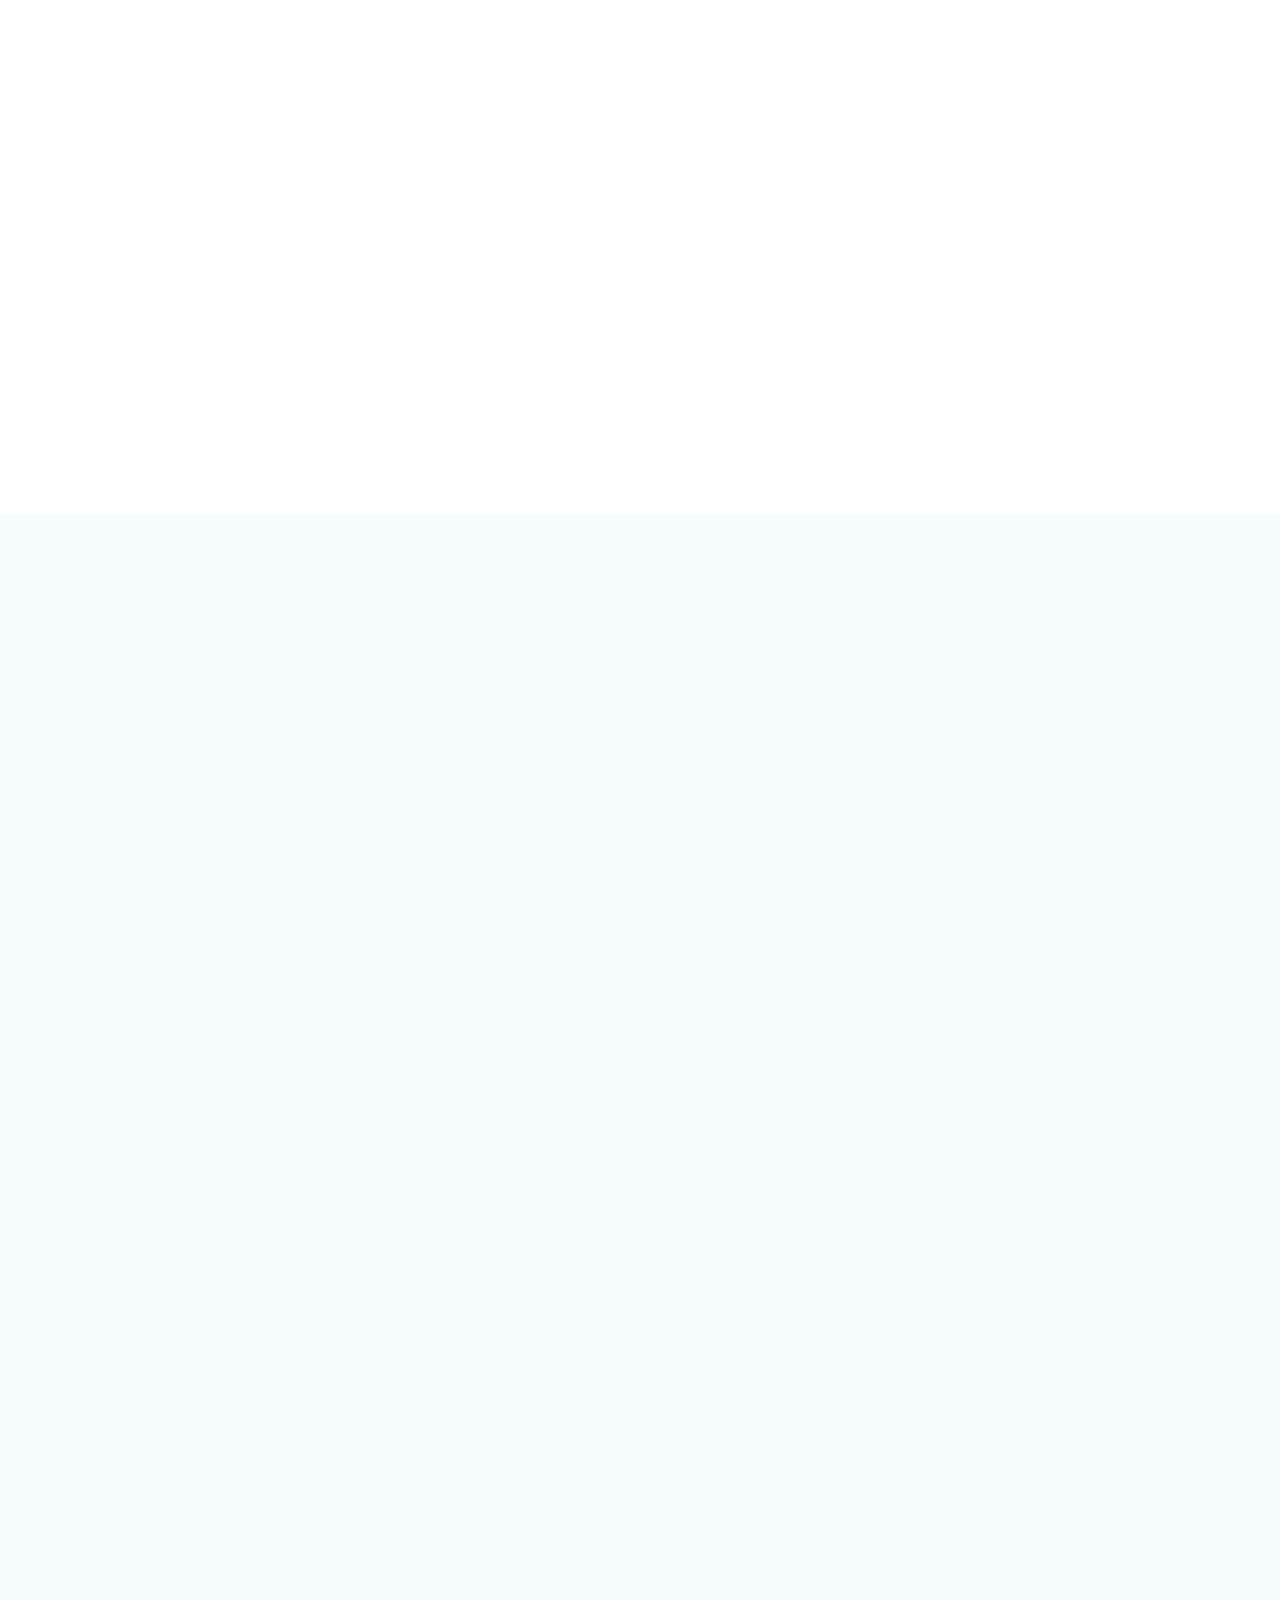
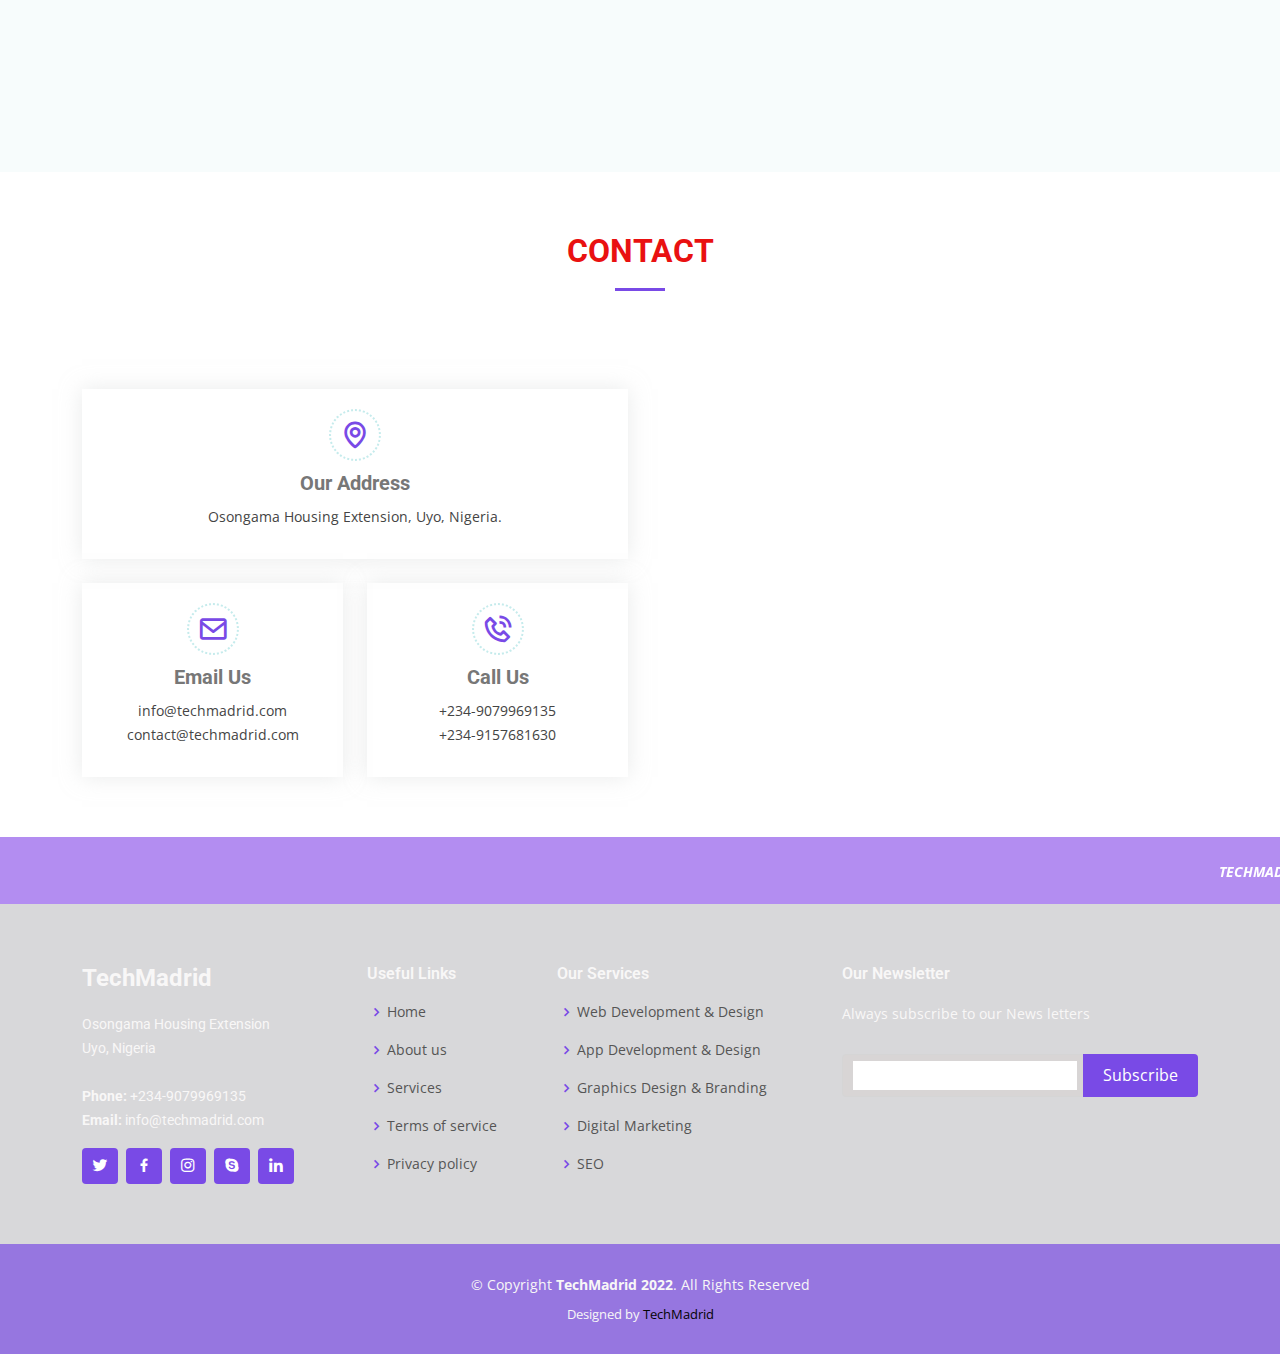
==== commit 4cacc8fb: "updated" ====
--- a/tehmadrid/index.html
+++ b/tehmadrid/index.html
@@ -51,8 +51,7 @@
     <div class="container d-flex align-items-center">
 
       <a href="index.html" class="logo me-auto"><img src="assets/img/lunching004.png" alt=""></a>
-      <!-- Uncomment below if you prefer to use an image logo -->
-      <!-- <h1 class="logo me-auto"><a href="index.html">Medicio</a></h1> -->
+      
 
       <nav id="navbar" class="navbar order-last order-lg-0">
         <ul>
@@ -61,7 +60,7 @@
           <li><a class="nav-link scrollto" href="#services">Services</a></li>
           <li><a class="nav-link scrollto" href="#gallery">Gallery</a></li>
           <li><a class="nav-link scrollto" href="#doctors">Stakeholders</a></li>
-          <li class="dropdown"><a href="#"><span>Register</span> <i class="bi bi-chevron-down"></i></a>
+         <!-- <li class="dropdown"><a href="#"><span>Register</span> <i class="bi bi-chevron-down"></i></a>
             <ul>
               <li><a href="#">Drop Down 1</a></li>
               <li class="dropdown"><a href="#"><span>Deep Drop Down</span> <i class="bi bi-chevron-right"></i></a>
@@ -77,7 +76,7 @@
               <li><a href="#">Drop Down 3</a></li>
               <li><a href="#">Drop Down 4</a></li>
             </ul>
-          </li>
+          </li>-->
           <li><a class="nav-link scrollto" href="#contact">Contact</a></li>
         </ul>
         <i class="bi bi-list mobile-nav-toggle"></i>
@@ -141,47 +140,7 @@
 
   <main id="main">
 
-    <!-- ======= Featured Services Section ======= -
-    <section id="featured-services" class="featured-services">
-      <div class="container" data-aos="fade-up">
-
-        <div class="row">
-          <div class="col-md-6 col-lg-3 d-flex align-items-stretch mb-5 mb-lg-0">
-            <div class="icon-box" data-aos="fade-up" data-aos-delay="100">
-              <div class="icon"><i class="fas fa-heartbeat"></i></div>
-              <h4 class="title"><a href="">Lorem Ipsum</a></h4>
-              <p class="description">Voluptatum deleniti atque corrupti quos dolores et quas molestias excepturi</p>
-            </div>
-          </div>
-
-          <div class="col-md-6 col-lg-3 d-flex align-items-stretch mb-5 mb-lg-0">
-            <div class="icon-box" data-aos="fade-up" data-aos-delay="200">
-              <div class="icon"><i class="fas fa-pills"></i></div>
-              <h4 class="title"><a href="">Sed ut perspiciatis</a></h4>
-              <p class="description">Duis aute irure dolor in reprehenderit in voluptate velit esse cillum dolore</p>
-            </div>
-          </div>
-
-          <div class="col-md-6 col-lg-3 d-flex align-items-stretch mb-5 mb-lg-0">
-            <div class="icon-box" data-aos="fade-up" data-aos-delay="300">
-              <div class="icon"><i class="fas fa-thermometer"></i></div>
-              <h4 class="title"><a href="">Magni Dolores</a></h4>
-              <p class="description">Excepteur sint occaecat cupidatat non proident, sunt in culpa qui officia</p>
-            </div>
-          </div>
-
-          <div class="col-md-6 col-lg-3 d-flex align-items-stretch mb-5 mb-lg-0">
-            <div class="icon-box" data-aos="fade-up" data-aos-delay="400">
-              <div class="icon"><i class="fas fa-dna"></i></div>
-              <h4 class="title"><a href="">Nemo Enim</a></h4>
-              <p class="description">At vero eos et accusamus et iusto odio dignissimos ducimus qui blanditiis</p>
-            </div>
-          </div>
-
-        </div>
-
-      </div>
-    </section><!-- End Featured Services Section -->
+   
 
     <!-- ======= Cta Section ======= -->
     <section id="cta" class="cta">
@@ -198,7 +157,7 @@
     </section><!-- End Cta Section -->
 <br><br><br>
     <!-- ======= About Us Section ======= -->
-    <section id="about" class="about" style="background-color: rgba(127, 226, 15, 0.233);">
+    <section id="about" class="about" style="background-color: rgba(99, 100, 97, 0.192);">
       <div class="container" data-aos="fade-up">
 
         <div class="section-title">
@@ -663,10 +622,7 @@
         &copy; Copyright <strong> <span> TechMadrid 2022</span></strong>. All Rights Reserved
       </div>
       <div class="credits">
-        <!-- All the links in the footer should remain intact. -->
-        <!-- You can delete the links only if you purchased the pro version. -->
-        <!-- Licensing information: https://bootstrapmade.com/license/ -->
-        <!-- Purchase the pro version with working PHP/AJAX contact form: https://bootstrapmade.com/medicio-free-bootstrap-theme/ -->
+       
         Designed by <a href="https://techmadrid.com.ng/" style="color: rgb(5, 4, 4);">TechMadrid</a>
       </div>
     </div>
--- a/tehmadrid/assets/css/style.css
+++ b/tehmadrid/assets/css/style.css
@@ -1,9 +1,5 @@
-/**
-* Template Name: Medicio - v4.7.0
-* Template URL: https://bootstrapmade.com/medicio-free-bootstrap-theme/
-* Author: BootstrapMade.com
-* License: https://bootstrapmade.com/license/
-*/
+
+
 
 /*--------------------------------------------------------------
 # General
